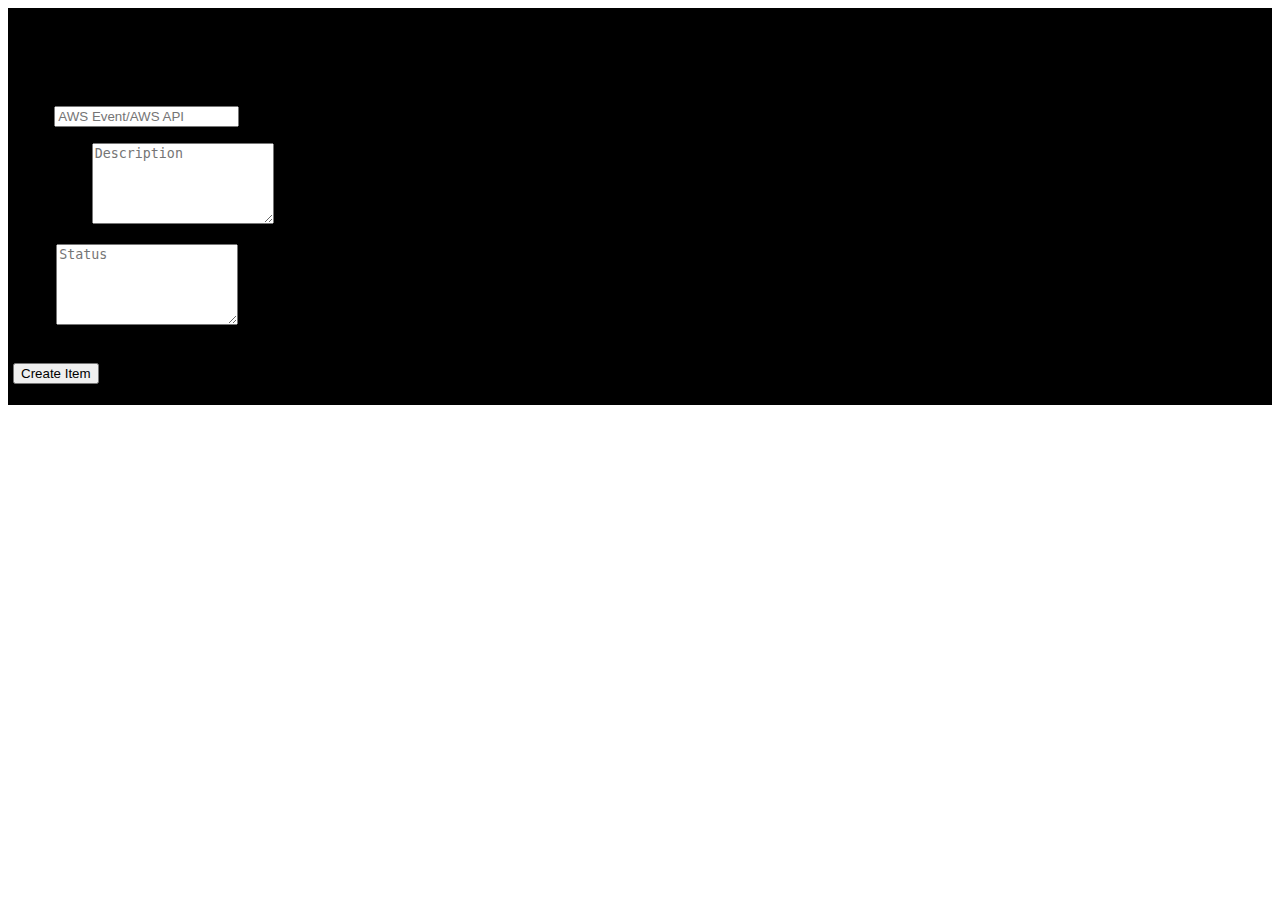
==== src/main/resources/templates/add.html @ 8a731dc8 "refactor" ====
<html xmlns:th="http://www.thymeleaf.org" xmlns:sec="http://www.thymeleaf.org/thymeleaf-extras-springsecurity3">
<html>
<head>
    <title>Add Items</title>
    <script th:src="|https://code.jquery.com/jquery-1.12.4.min.js|"></script>
    <script th:src="|https://code.jquery.com/ui/1.11.4/jquery-ui.min.js|"></script>
    <script src="../public/js/contact_me.js" th:src="@{/js/contact_me.js}"></script>

    <!-- CSS files -->
    <link rel="stylesheet" th:href="|https://maxcdn.bootstrapcdn.com/bootstrap/3.3.7/css/bootstrap.min.css|"/>
    <link rel="stylesheet" href="../public/css/styles.css" th:href="@{/css/styles.css}" />
</head>
<body>
<header th:replace="layout :: site-header"/>
<div class="container">
    <h3>Welcome <span sec:authentication="principal.username">User</span> to DynamoDB Item Tracker</h3>
    <p>Add new items by filling in this table and clicking <b>Create Item</b></p>

    <div class="row">
        <div class="col-lg-8 mx-auto">

            <form>
                <div class="control-group">
                    <div class="form-group floating-label-form-group controls mb-0 pb-2">
                        <label>Event</label>
                        <input class="form-control" id="event" type="event" placeholder="AWS Event/AWS API" required="required" data-validation-required-message="Please enter the Event.">
                        <p class="help-block text-danger"></p>
                    </div>
                </div>
                <div class="control-group">
                    <div class="form-group floating-label-form-group controls mb-0 pb-2">
                        <label>Description</label>
                        <textarea class="form-control" id="description" rows="5" placeholder="Description" required="required" data-validation-required-message="Please enter a description."></textarea>
                        <p class="help-block text-danger"></p>
                    </div>
                </div>
                <div class="control-group">
                    <div class="form-group floating-label-form-group controls mb-0 pb-2">
                        <label>Status</label>
                        <textarea class="form-control" id="status" rows="5" placeholder="Status" required="required" data-validation-required-message="Please enter the status."></textarea>
                        <p class="help-block text-danger"></p>
                    </div>
                </div>
                <br>
                <button type="submit" class="btn btn-primary btn-xl" id="SendButton">Create Item</button>
            </form>
        </div>
    </div>
</div>
</body>
</html>
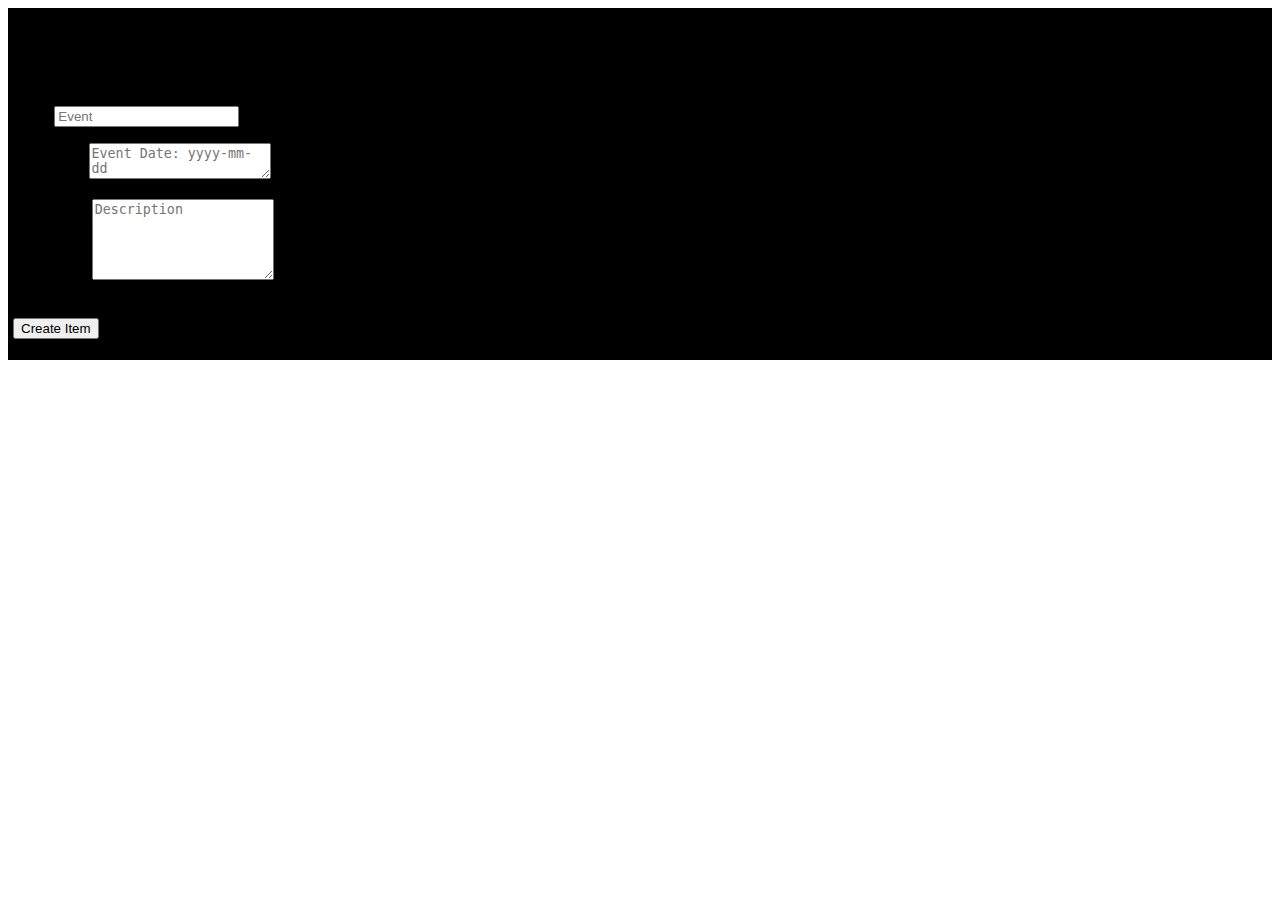
==== commit 908ec059: "all required function finished, but can be fine tuneed" ====
--- a/src/main/resources/templates/add.html
+++ b/src/main/resources/templates/add.html
@@ -4,7 +4,7 @@
     <title>Add Items</title>
     <script th:src="|https://code.jquery.com/jquery-1.12.4.min.js|"></script>
     <script th:src="|https://code.jquery.com/ui/1.11.4/jquery-ui.min.js|"></script>
-    <script src="../public/js/contact_me.js" th:src="@{/js/contact_me.js}"></script>
+    <script src="../public/js/submit.js" th:src="@{/js/submit.js}"></script>
 
     <!-- CSS files -->
     <link rel="stylesheet" th:href="|https://maxcdn.bootstrapcdn.com/bootstrap/3.3.7/css/bootstrap.min.css|"/>
@@ -13,7 +13,7 @@
 <body>
 <header th:replace="layout :: site-header"/>
 <div class="container">
-    <h3>Welcome <span sec:authentication="principal.username">User</span> to DynamoDB Item Tracker</h3>
+    <h3>Welcome <span sec:authentication="principal.username">User</span> to My Calender</h3>
     <p>Add new items by filling in this table and clicking <b>Create Item</b></p>
 
     <div class="row">
@@ -23,21 +23,21 @@
                 <div class="control-group">
                     <div class="form-group floating-label-form-group controls mb-0 pb-2">
                         <label>Event</label>
-                        <input class="form-control" id="event" type="event" placeholder="AWS Event/AWS API" required="required" data-validation-required-message="Please enter the Event.">
+                        <input class="form-control" id="event" type="event" placeholder="Event" required="required" data-validation-required-message="Please enter the Event.">
+                        <p class="help-block text-danger"></p>
+                    </div>
+                </div>
+                <div class="control-group">
+                    <div class="form-group floating-label-form-group controls mb-0 pb-2">
+                        <label>Event Date</label>
+                        <textarea class="form-control" id="event_date" placeholder="Event Date: yyyy-mm-dd" required="required" data-validation-required-message="Please enter a event date."></textarea>
                         <p class="help-block text-danger"></p>
                     </div>
                 </div>
                 <div class="control-group">
                     <div class="form-group floating-label-form-group controls mb-0 pb-2">
                         <label>Description</label>
-                        <textarea class="form-control" id="description" rows="5" placeholder="Description" required="required" data-validation-required-message="Please enter a description."></textarea>
-                        <p class="help-block text-danger"></p>
-                    </div>
-                </div>
-                <div class="control-group">
-                    <div class="form-group floating-label-form-group controls mb-0 pb-2">
-                        <label>Status</label>
-                        <textarea class="form-control" id="status" rows="5" placeholder="Status" required="required" data-validation-required-message="Please enter the status."></textarea>
+                        <textarea class="form-control" id="description" rows="5" placeholder="Description" required="required" data-validation-required-message="Please enter the description."></textarea>
                         <p class="help-block text-danger"></p>
                     </div>
                 </div>
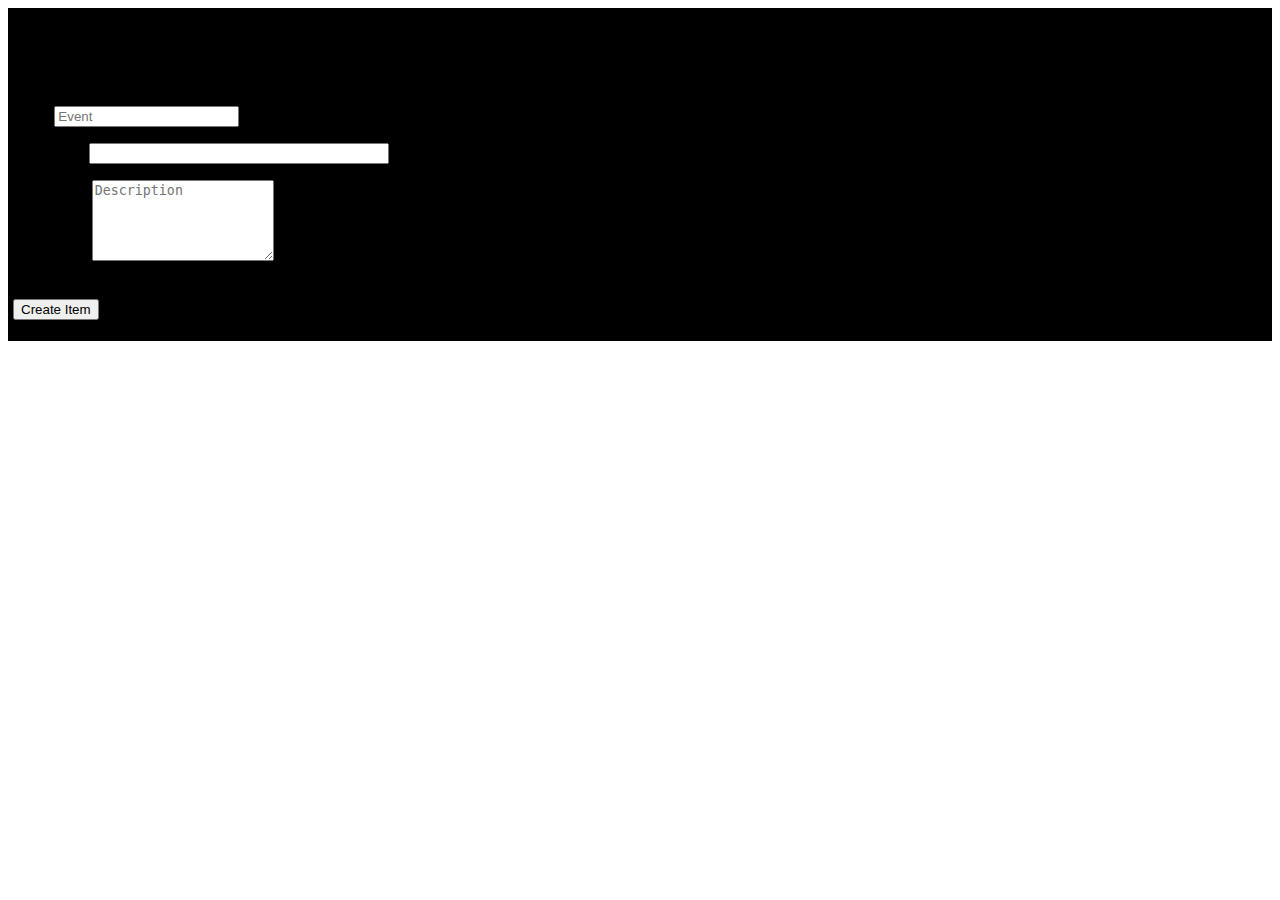
==== commit 8208fe17: "beta" ====
--- a/src/main/resources/templates/add.html
+++ b/src/main/resources/templates/add.html
@@ -6,9 +6,16 @@
     <script th:src="|https://code.jquery.com/ui/1.11.4/jquery-ui.min.js|"></script>
     <script src="../public/js/submit.js" th:src="@{/js/submit.js}"></script>
 
+    <!-- datetime picker  -->
+    <script type="text/javascript" th:src="|https://cdn.jsdelivr.net/jquery/latest/jquery.min.js|"></script>
+    <script type="text/javascript" th:src="|https://cdn.jsdelivr.net/momentjs/latest/moment.min.js|"></script>
+    <script type="text/javascript" th:src="|https://cdn.jsdelivr.net/npm/daterangepicker/daterangepicker.min.js|"></script>
+
+
     <!-- CSS files -->
     <link rel="stylesheet" th:href="|https://maxcdn.bootstrapcdn.com/bootstrap/3.3.7/css/bootstrap.min.css|"/>
     <link rel="stylesheet" href="../public/css/styles.css" th:href="@{/css/styles.css}" />
+    <link rel="stylesheet" type="text/css" th:href="|https://cdn.jsdelivr.net/npm/daterangepicker/daterangepicker.css|" />
 </head>
 <body>
 <header th:replace="layout :: site-header"/>
@@ -30,7 +37,7 @@
                 <div class="control-group">
                     <div class="form-group floating-label-form-group controls mb-0 pb-2">
                         <label>Event Date</label>
-                        <textarea class="form-control" id="event_date" placeholder="Event Date: yyyy-mm-dd" required="required" data-validation-required-message="Please enter a event date."></textarea>
+                        <input type="text" style="width:300px" id="event_date" name="datetimes"/>
                         <p class="help-block text-danger"></p>
                     </div>
                 </div>
